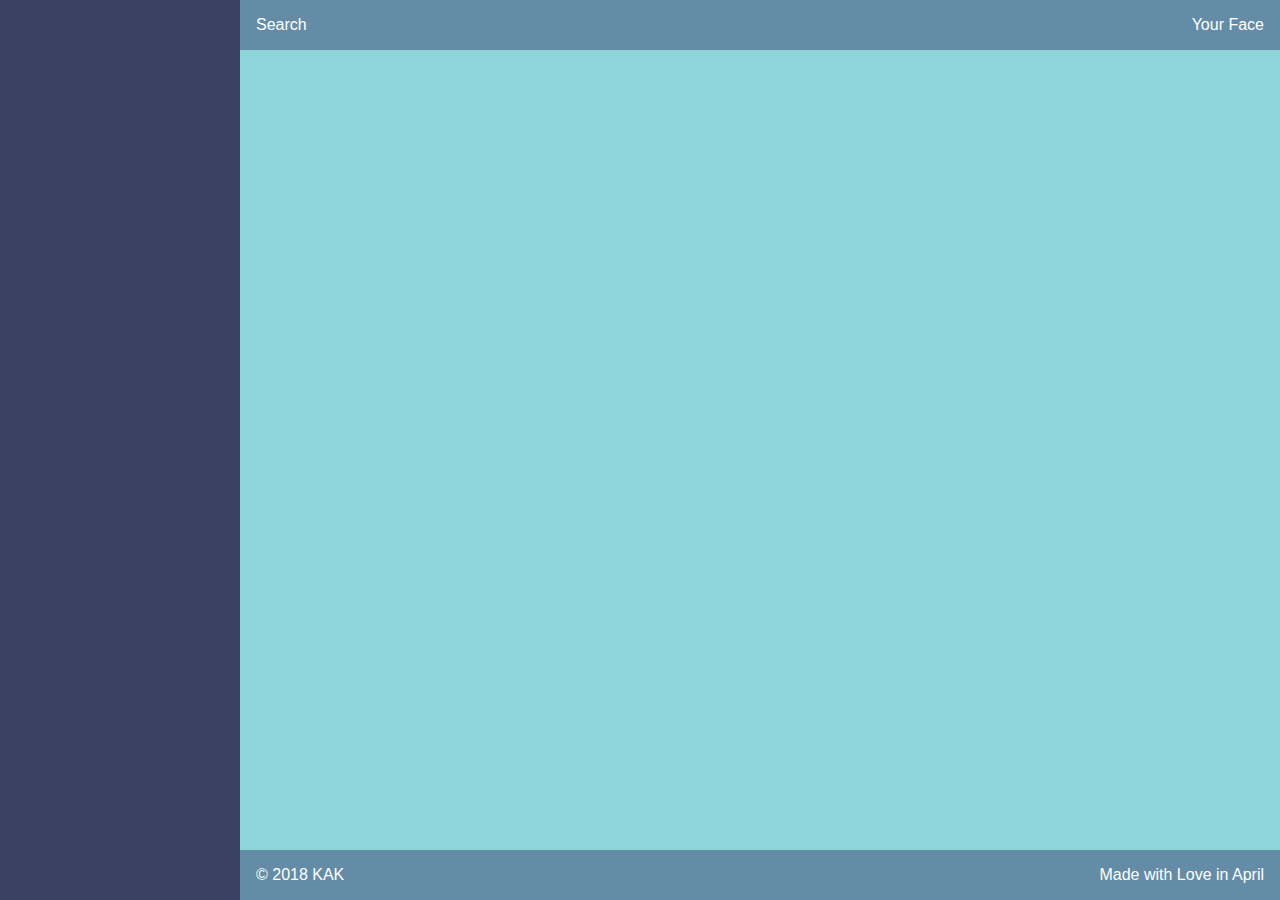
==== dashboardCSSFlex/dashboard.html @ 2996d974 "first commit in process" ====
<!DOCTYPE html>
<html>
<head>
<link rel="stylesheet" href="dashboard.css">
<!--Simple dashboard grid layout-->

	<title>REsponsive Dashboard</title>
</head>
<body>
    <div class="grid-container">
  <header class="header">
      <div class="header__search">Search</div>
      <div class="header__avatar">Your Face</div>
  </header>
  <aside class="sidenav"></aside>
  <main class="main"></main>
  <footer class="footer">
      <div class="footer__copyright">&copy; 2018 KAK</div>
      <div class="footer__signature">Made with Love in April</div>
  </footer>
</div>
</body>
</html>
---- dashboardCSSFlex/dashboard.css ----
/* Simple dashboard grid CSS */
body {
  margin: 0;
  padding: 0;
  color: #fff;
  font-family: 'Open Sans', Helvetica, sans-serif;
  box-sizing: border-box;
}

/* Assign grid instructions to our parent grid container */
.grid-container {
  display: grid;
  grid-template-columns: 240px 1fr;
  grid-template-rows: 50px 1fr 50px;
  grid-template-areas:
    "sidenav header"
    "sidenav main"
    "sidenav footer";
  height: 100vh;
}
.header, .footer {
    display: flex;
    align-items: center;
    /*pushes content to far r and l instead of using float*/
    justify-content: space-between;
    padding: 0 16px;
    background-color: #648ca6;
}

/* Give every child element its grid name */
.header {
  grid-area: header;
  background-color: #648ca6;
}

.sidenav {
  grid-area: sidenav;
  background-color: #394263;
}

.main {
  grid-area: main;
  background-color: #8fd4d9;
}

.footer {
  grid-area: footer;
  background-color: #648ca6;
}
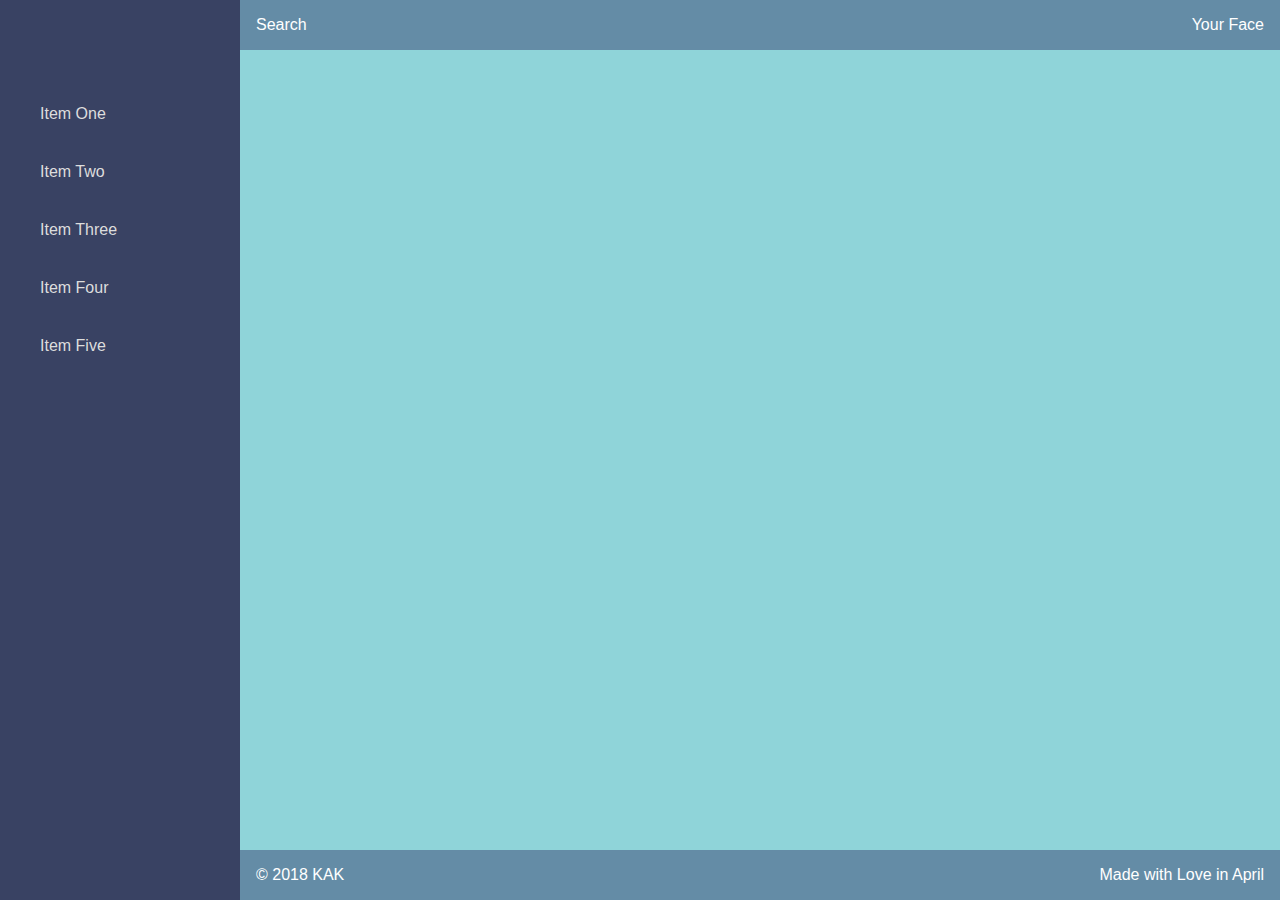
==== commit 56c84006: "sidenav styling" ====
--- a/dashboardCSSFlex/dashboard.html
+++ b/dashboardCSSFlex/dashboard.html
@@ -12,7 +12,15 @@
       <div class="header__search">Search</div>
       <div class="header__avatar">Your Face</div>
   </header>
-  <aside class="sidenav"></aside>
+  <aside class="sidenav">
+      <ul class="sidenav__list">
+          <li class="sidenav__list-item">Item One</li>
+          <li class="sidenav__list-item">Item Two</li>
+          <li class="sidenav__list-item">Item Three</li>
+          <li class="sidenav__list-item">Item Four</li>
+          <li class="sidenav__list-item">Item Five</li>
+      </ul>
+  </aside>
   <main class="main"></main>
   <footer class="footer">
       <div class="footer__copyright">&copy; 2018 KAK</div>
--- a/dashboardCSSFlex/dashboard.css
+++ b/dashboardCSSFlex/dashboard.css
@@ -34,8 +34,23 @@
 }
 
 .sidenav {
+  display: flex; /*will be hidden on mobile*/
+  flex-direction: column;
   grid-area: sidenav;
   background-color: #394263;
+}
+.sidenav__list {
+    padding: 0;
+    margin-top: 85px;
+    list-style-type: none;
+}
+.sidenav__list-item {
+    padding: 20px 20px 20px 40px;
+    color: #ddd;
+}
+.sidenav__list-item:hover {
+    background-color: rgba(255, 255, 255, 0.2);
+    cursor: pointer;
 }
 
 .main {
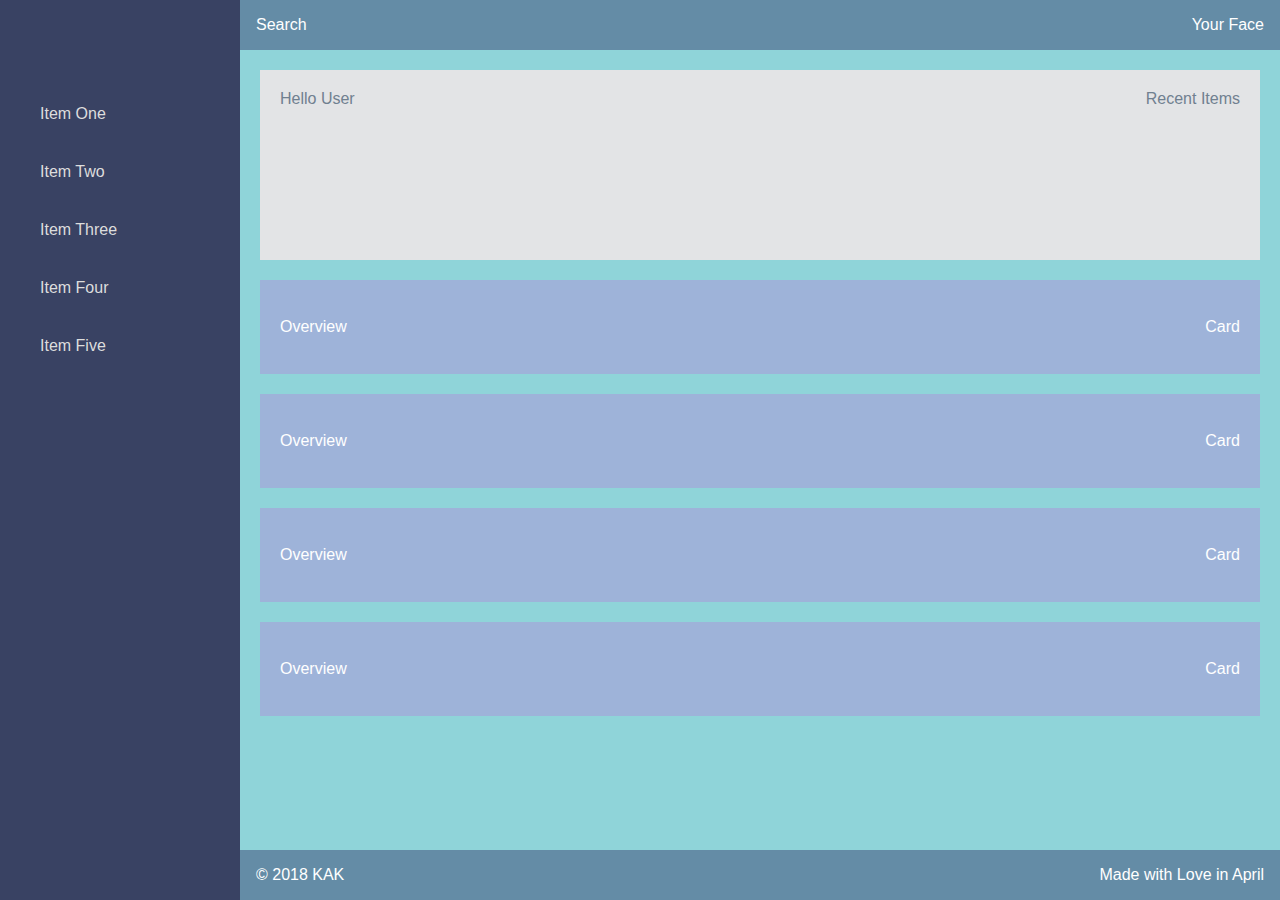
==== commit 3f72e1d4: "main elements and cards styled" ====
--- a/dashboardCSSFlex/dashboard.html
+++ b/dashboardCSSFlex/dashboard.html
@@ -21,7 +21,30 @@
           <li class="sidenav__list-item">Item Five</li>
       </ul>
   </aside>
-  <main class="main"></main>
+  <main class="main">
+     <div class="main-header">
+          <div class="main-header__heading">Hello User</div>
+          <div class="main-header__updates">Recent Items</div>
+      </div>
+      <div class="main-overview">
+          <div class="overviewcard">
+              <div class="overviewcard__icon">Overview</div>
+               <div class="overviewcard__info">Card</div>
+          </div>
+          <div class="overviewcard">
+              <div class="overviewcard__icon">Overview</div>
+               <div class="overviewcard__info">Card</div>
+          </div>
+          <div class="overviewcard">
+              <div class="overviewcard__icon">Overview</div>
+               <div class="overviewcard__info">Card</div>
+          </div>
+          <div class="overviewcard">
+              <div class="overviewcard__icon">Overview</div>
+               <div class="overviewcard__info">Card</div>
+          </div>
+      </div>
+  </main>
   <footer class="footer">
       <div class="footer__copyright">&copy; 2018 KAK</div>
       <div class="footer__signature">Made with Love in April</div>
--- a/dashboardCSSFlex/dashboard.css
+++ b/dashboardCSSFlex/dashboard.css
@@ -57,6 +57,29 @@
   grid-area: main;
   background-color: #8fd4d9;
 }
+.main-header {
+    display: flex;
+    justify-content: space-between;
+    margin: 20px;
+    padding: 20px;
+    height: 150px;  /* Force our height since we don't have actual content yet */
+    background-color: #e3e4e6;
+    color: slategray;
+}
+.main-overview {
+    display: grid;
+    grid-template-columns: repeat(auto-fit, (minmax265px, 1fr));
+    grid-auto-rows: 94px;
+    grid-gap: 20px;
+    margin: 20px;
+}
+.overviewcard {
+    display: flex;
+    align-items: center;
+    justify-content: space-between;
+    padding: 20px;
+    background-color: #d3d3;
+}
 
 .footer {
   grid-area: footer;
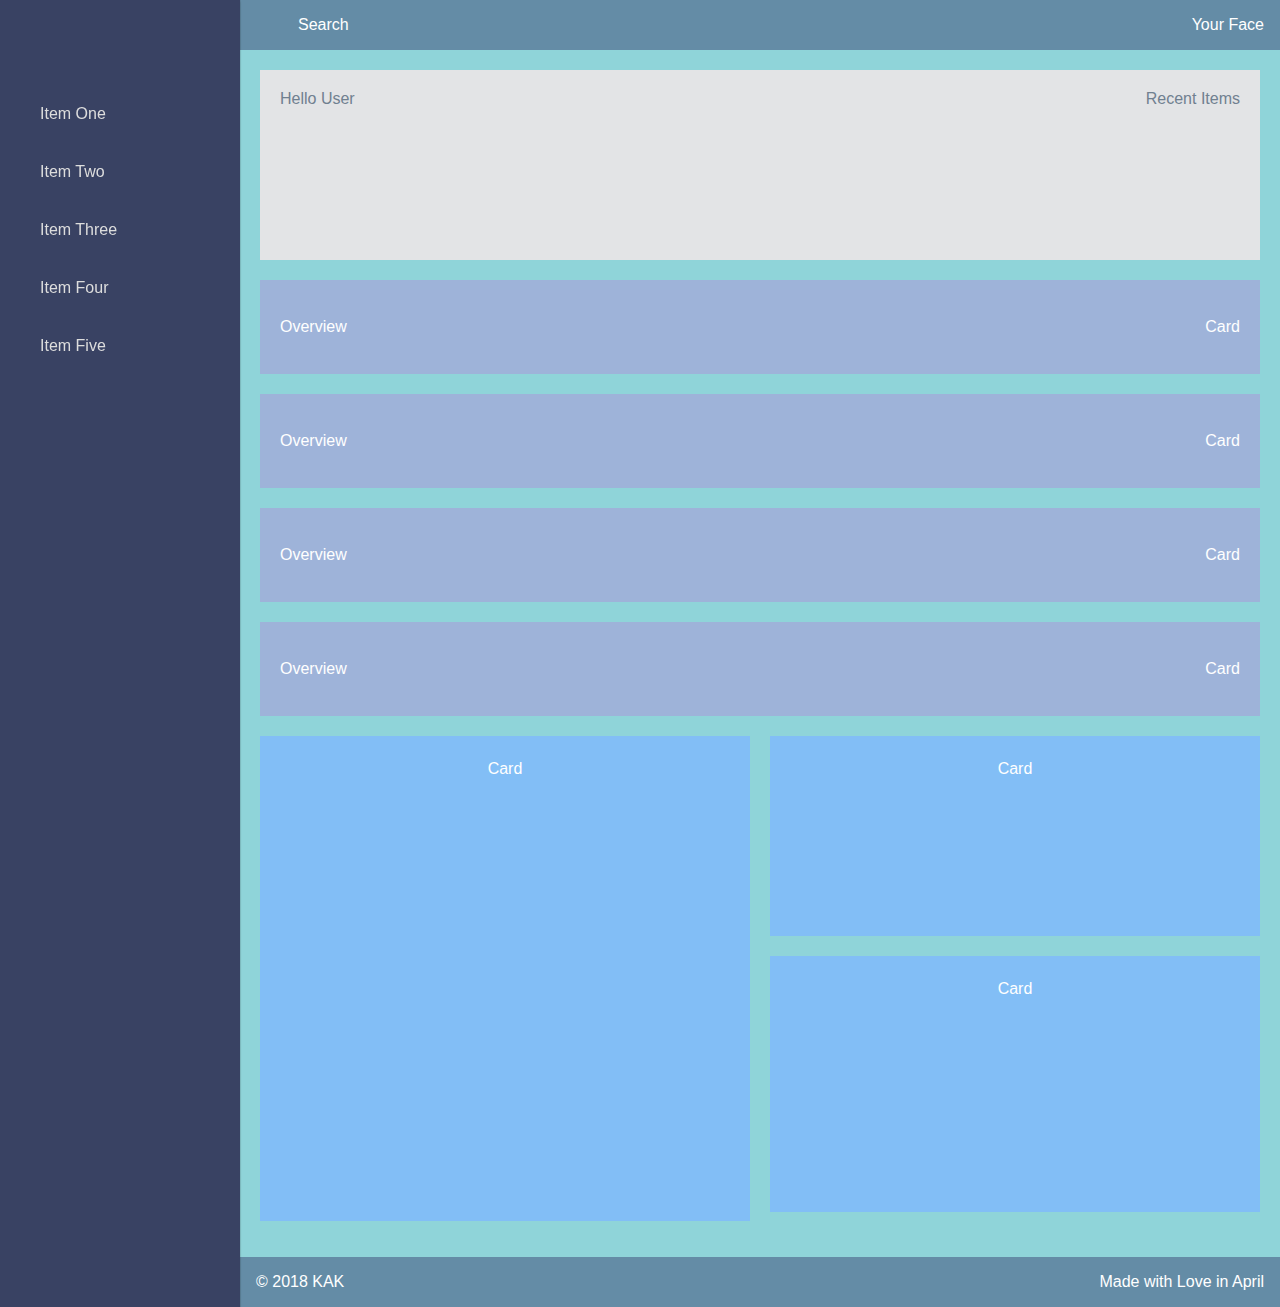
==== commit 3900a833: "stying for mobile and media quieries" ====
--- a/dashboardCSSFlex/dashboard.html
+++ b/dashboardCSSFlex/dashboard.html
@@ -8,11 +8,17 @@
 </head>
 <body>
     <div class="grid-container">
+    <div class="menu-icon">
+        <i class="fas fa-bars header__menu"></i>
+    </div>
   <header class="header">
       <div class="header__search">Search</div>
       <div class="header__avatar">Your Face</div>
   </header>
   <aside class="sidenav">
+     <div class="sidenav__close-icon">
+         <i class="fas fa-times sidenav__brand-close"></i>
+     </div>
       <ul class="sidenav__list">
           <li class="sidenav__list-item">Item One</li>
           <li class="sidenav__list-item">Item Two</li>
@@ -44,6 +50,11 @@
                <div class="overviewcard__info">Card</div>
           </div>
       </div>
+      <div class="main-card">
+          <div class="card">Card</div>
+          <div class="card">Card</div>
+          <div class="card">Card</div>
+      </div>
   </main>
   <footer class="footer">
       <div class="footer__copyright">&copy; 2018 KAK</div>
--- a/dashboardCSSFlex/dashboard.css
+++ b/dashboardCSSFlex/dashboard.css
@@ -10,14 +10,30 @@
 /* Assign grid instructions to our parent grid container */
 .grid-container {
   display: grid;
-  grid-template-columns: 240px 1fr;
+  grid-template-columns: 1fr; /* Side nav is hidden on mobile */
   grid-template-rows: 50px 1fr 50px;
   grid-template-areas:
-    "sidenav header"
-    "sidenav main"
-    "sidenav footer";
+    "header"
+    "main"
+    "footer";
   height: 100vh;
 }
+
+/* Hamburger menu icon, stays fixed on mobile for any possible scrolling */
+.menu-icon {
+    position: fixed;
+    display: flex;
+    top: 5px;
+    left:10px;
+    align-items: center;
+    justify-content: center;
+    border-radius: 50%;
+    z-index: 1;
+    cursor: pointer;
+    padding: 12px;
+    background-color: #DADAE3;
+}
+
 .header, .footer {
     display: flex;
     align-items: center;
@@ -33,12 +49,42 @@
   background-color: #648ca6;
 }
 
+/* Make room for the menu icon on mobile */
+.header__search {
+    margin-left: 42px;
+}
+
+
+/* Mobile-first side nav styles */
 .sidenav {
-  display: flex; /*will be hidden on mobile*/
-  flex-direction: column;
-  grid-area: sidenav;
-  background-color: #394263;
+    grid-area: sidenav;    
+    display: flex;
+    flex-direction: column;
+    height: 100%;
+    width: 240px;
+    position: fixed;
+    overflow-y: auto;
+    box-shadow: 0 2px 2px 0 rgba(0, 0, 0, 0.16), 0 0 0 1px rgba(0, 0, 0, 0.08);
+  z-index: 2; /* Needs to sit above the hamburger menu icon */
+    background-color: #394263;
+    transform: translateX(-245px);
+    transition: all .6s ease-in-out;
 }
+/* The active class is toggled on hamburger and close icon clicks */
+.sidenav.active {
+    transform: translateX(0);
+}
+/* Only visible on mobile screens */
+.sidenav__close-icon {
+    position: absolute;
+    visibility: visible;
+    top: 8px;
+    right: 12px;
+    cursor: pointer;
+    font-size: 20px;
+    color: #ddd;
+}
+
 .sidenav__list {
     padding: 0;
     margin-top: 85px;
@@ -80,9 +126,63 @@
     padding: 20px;
     background-color: #d3d3;
 }
+.main-card {
+    column-count: 1;
+    column-gap: 20px;
+    margin: 20px;
+}
+.card {
+    display: flex;
+    flex-direction: column;
+    align-items: center;
+    width: 100%;
+    background-color: #82bef6;
+    margin-bottom: 20px;
+     -webkit-column-break-inside: avoid;
+    padding: 24px;
+    box-sizing: border-box;
+}
+ /* Force varying heights to simulate dynamic content */
+.card:first-child {
+    height: 485px;
+}
+.card:nth-child(2) {
+    height: 200px;
+}
+.card:nth-child(3) {
+    height: 256px;
+}
 
 .footer {
   grid-area: footer;
   background-color: #648ca6;
 }
 
+/* Non-mobile styles for side nav responsiveness, 750px breakpoint */
+@media only screen and (min-width: 46.875em) {
+     /* Show the sidenav */
+    .grid-container {
+        grid-template-columns: 240px; 1fr;/* Show the side nav for non-mobile screens */
+         grid-template-areas:
+        "sidenav header"
+        "sidenav main"
+        "sidenav footer";
+    }
+    .sidenav {
+         position: relative; /* Fixed position on mobile */
+         transform: translateX(0);
+    }
+    .sidenav__close-icon {
+        visibility: hidden;
+    }
+}
+
+/* Medium-sized screen breakpoint (tablet, 1050px) */
+@media only screen and (min-width:65.625em) {
+    /* Break out main cards into two columns */
+    .main-card {
+        column-count: 2;
+    }  
+}
+
+
